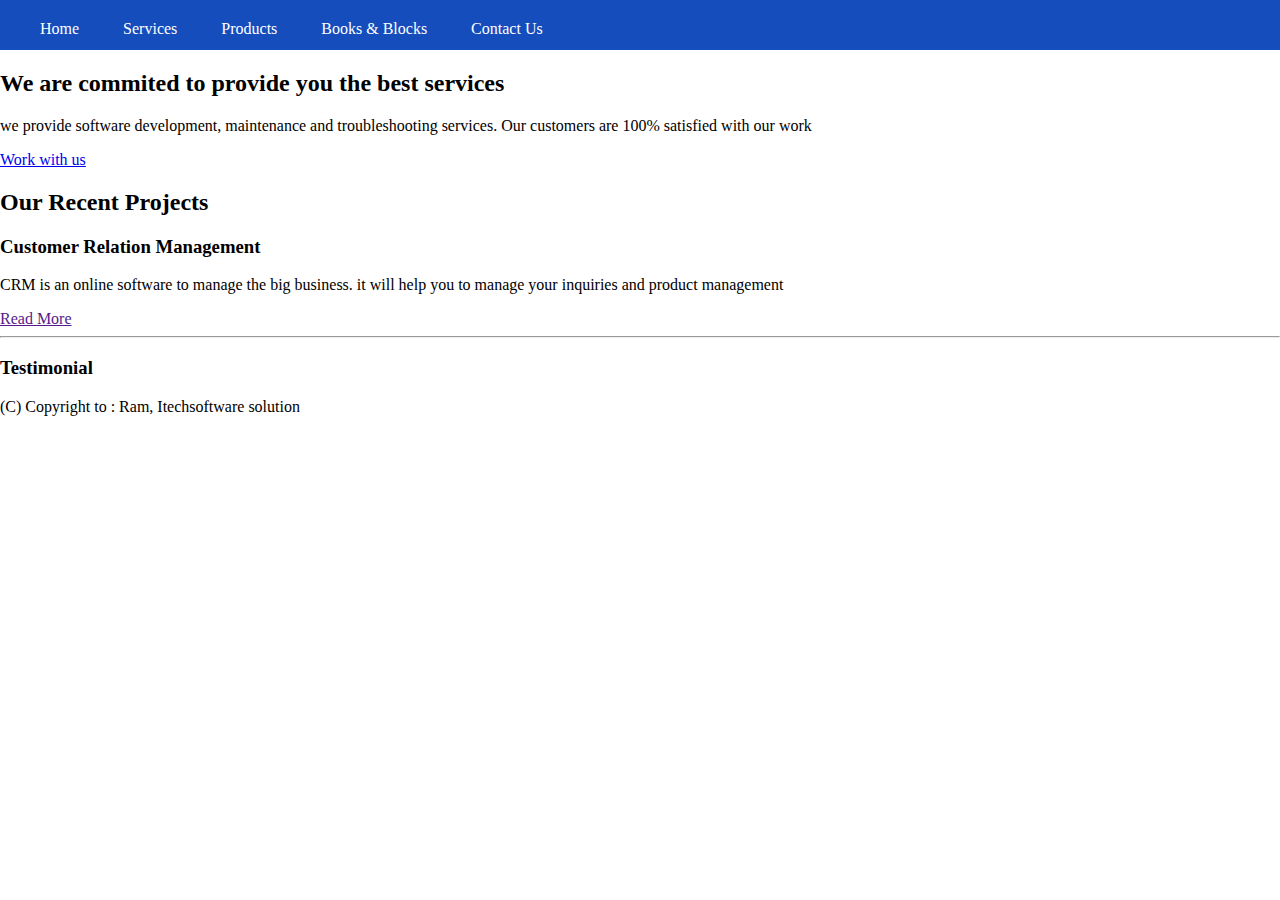
==== index.html @ 1d4f5ae7 "creating the css file" ====
<!DOCTYPE html>
<html lang="en">
  <head>
    <meta charset="UTF-8" />
    <meta http-equiv="X-UA-Compatible" content="IE=edge" />
    <meta name="viewport" content="width=device-width, initial-scale=1.0" />
    <link rel="stylesheet" href="css/style.css">
    <title>Customer Relation</title>
  </head>
  <body>
    <div class="nav-bar-container">
        
      <div class="nav-btn">
        
        <a href="#">Home</a>
        <a href="#">Services</a>
        <a href="#">Products</a>
        <a href="#">Books & Blocks</a>
        <a href="#">Contact Us</a>
      </div>
    </div>
    <div class="top-container">
        <h2 class="heading">
            We are commited to provide you the best services
        </h1>
        <p>we provide software development, maintenance and troubleshooting services. Our customers are 100% satisfied with our work</p>
        <a class="btn" href="mailto:email@email.com">Work with us</a>
    </div>
    <div class="middle-container">
        <h2 class="middle-heading">Our Recent Projects</h2>
        <div class="section-1">
            <h3>Customer Relation Management</h3>
            <p>CRM is an online software to manage the big business. it will help you to manage your inquiries and product management</p>
            <a class="section-anchor" href=""> Read More</a>
        </div>
        <div class="section-2"></div>
        <div class="section-3"></div>
        <div class="section-4"></div>
    </div>
    <hr>
    <div class="bottom-container">
        <h3>Testimonial</h3>
    </div>
    <div class="footer" >
        <footer>
            (C) Copyright to : Ram, Itechsoftware solution
        </footer>
    </div>
  </body>
</html>
---- css/style.css ----
body{
    margin: 0;;
}
.nav-bar-container{
    background-color: #154dbd;
    height: 50px;
  
    
    
}
.nav-btn{
    padding: 20px;

}
.nav-btn a{
    
    color: white;
    font-family: serif;
    margin: 10px ;
    padding: 10px;
    text-decoration: none;
    
}
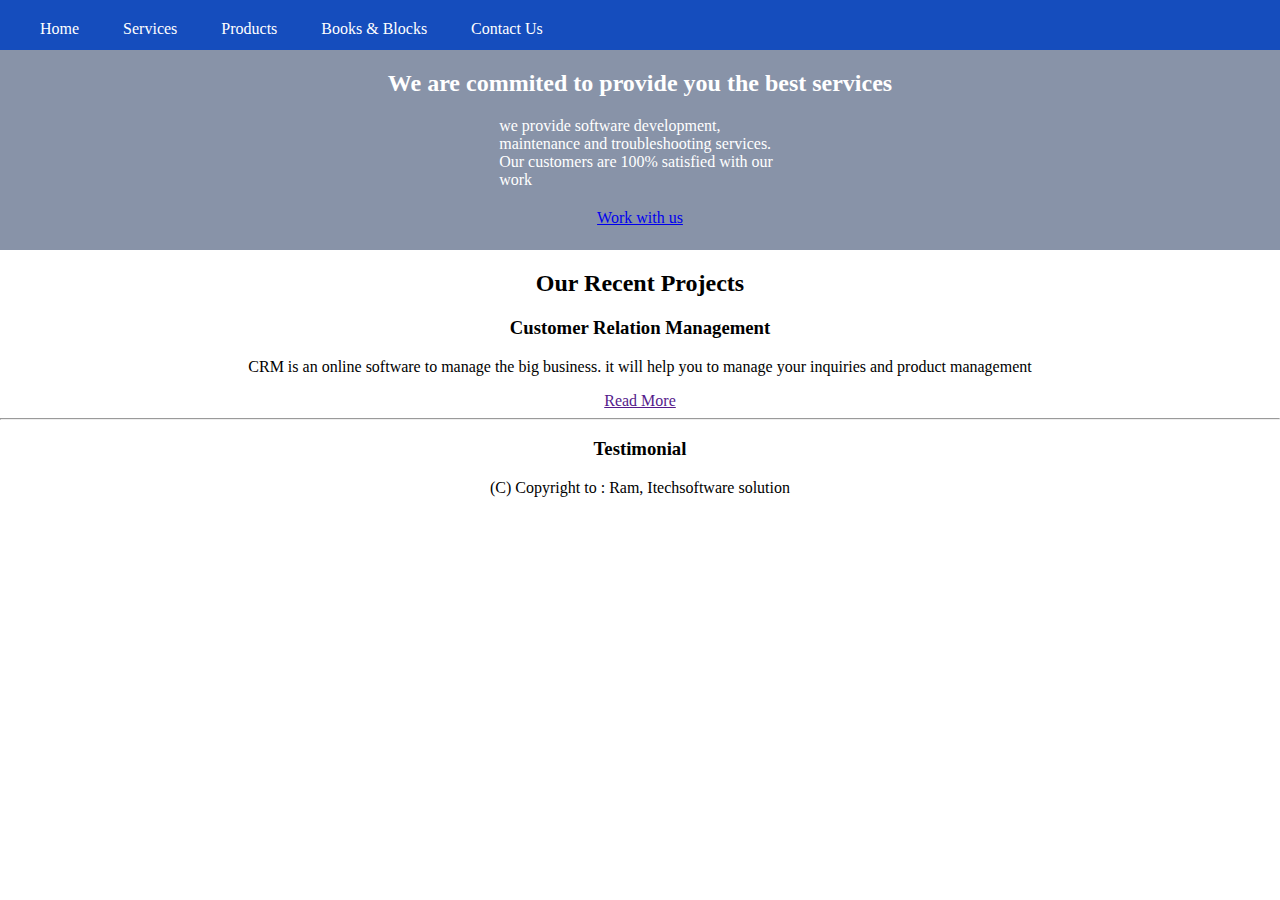
==== commit b6e766a4: "top container" ====
--- a/index.html
+++ b/index.html
@@ -23,7 +23,7 @@
         <h2 class="heading">
             We are commited to provide you the best services
         </h1>
-        <p>we provide software development, maintenance and troubleshooting services. Our customers are 100% satisfied with our work</p>
+        <p class="p1">we provide software development, maintenance and troubleshooting services. Our customers are 100% satisfied with our work</p>
         <a class="btn" href="mailto:email@email.com">Work with us</a>
     </div>
     <div class="middle-container">
--- a/css/style.css
+++ b/css/style.css
@@ -1,23 +1,39 @@
-body{
-    margin: 0;;
+body {
+  margin: 0;
+  text-align: center;
 }
-.nav-bar-container{
-    background-color: #154dbd;
-    height: 50px;
+
+.nav-bar-container {
+  background-color: #154dbd;
+  height: 50px;
+  text-align: left;
+}
+
+.nav-btn {
+  padding: 20px ;
   
-    
-    
 }
-.nav-btn{
+
+.nav-btn a {
+  color: white;
+  font-family: serif;
+  margin: 10px;
+  padding: 10px;
+  text-decoration: none;
+}
+
+.top-container{
+    background-color: #8893a8;
+    height: 200px;
+    color: white;
+}
+.heading{
+    margin: 0 auto;
+    padding-top: 20px;
+}
+.p1{
     padding: 20px;
-
-}
-.nav-btn a{
-    
-    color: white;
-    font-family: serif;
-    margin: 10px ;
-    padding: 10px;
-    text-decoration: none;
-    
-}
+    margin: auto;
+    width: 22%;
+    text-align: left;
+}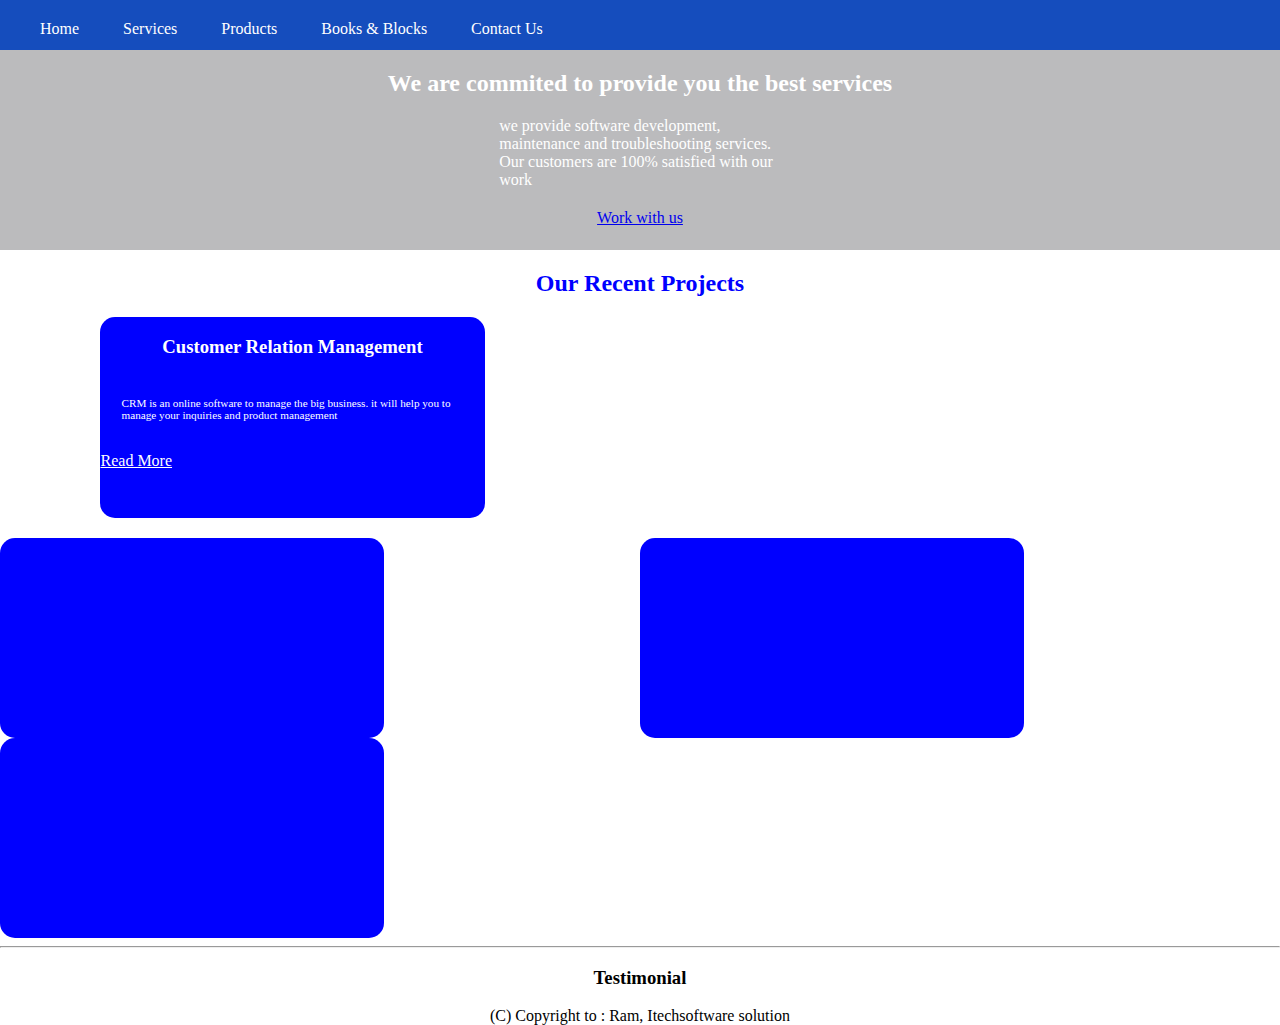
==== commit 7d50a106: "css" ====
--- a/index.html
+++ b/index.html
@@ -33,9 +33,15 @@
             <p>CRM is an online software to manage the big business. it will help you to manage your inquiries and product management</p>
             <a class="section-anchor" href=""> Read More</a>
         </div>
-        <div class="section-2"></div>
-        <div class="section-3"></div>
-        <div class="section-4"></div>
+        <div class="section-2">
+           
+        </div>
+        <div class="section-3">
+
+        </div>
+        <div class="section-4">
+
+        </div>
     </div>
     <hr>
     <div class="bottom-container">
--- a/css/style.css
+++ b/css/style.css
@@ -23,7 +23,7 @@
 }
 
 .top-container{
-    background-color: #8893a8;
+    background-color: #bbbbbd;
     height: 200px;
     color: white;
 }
@@ -36,4 +36,68 @@
     margin: auto;
     width: 22%;
     text-align: left;
+    
+}
+.middle-container{
+    position: relative;
+}
+
+.middle-heading{
+    color: blue;
+    text-align: center;
+   
+    
+}
+
+
+.section-1{
+    background-color: blue;
+    color: white;
+    width:30%;
+    height: 200px;
+    border-radius: 15px;
+    text-align: left;
+    padding: 0.5px ;
+    margin: 20px 100px;
+}
+.section-1 h3{
+    text-align: center;
+
+}
+.section-1 p{
+    font-size: 0.7rem;
+    margin-left: 1px;
+    padding: 20px;
+    
+}
+
+.section-1 a{
+    color: white;
+}
+
+.section-2{
+    background-color: blue;
+    color: white;
+    width:30%;
+    height: 200px;
+    border-radius: 15px;
+    display: inline-block;
+    position: absolute;
+    margin-right: 10px;
+}
+.section-3{
+    background-color: blue;
+    color: white;
+    width:30%;
+    height: 200px;
+    border-radius: 15px;
+    
+}
+.section-4{
+    background-color: blue;
+    color: white;
+    width:30%;
+    height: 200px;
+    border-radius: 15px;
+    
 }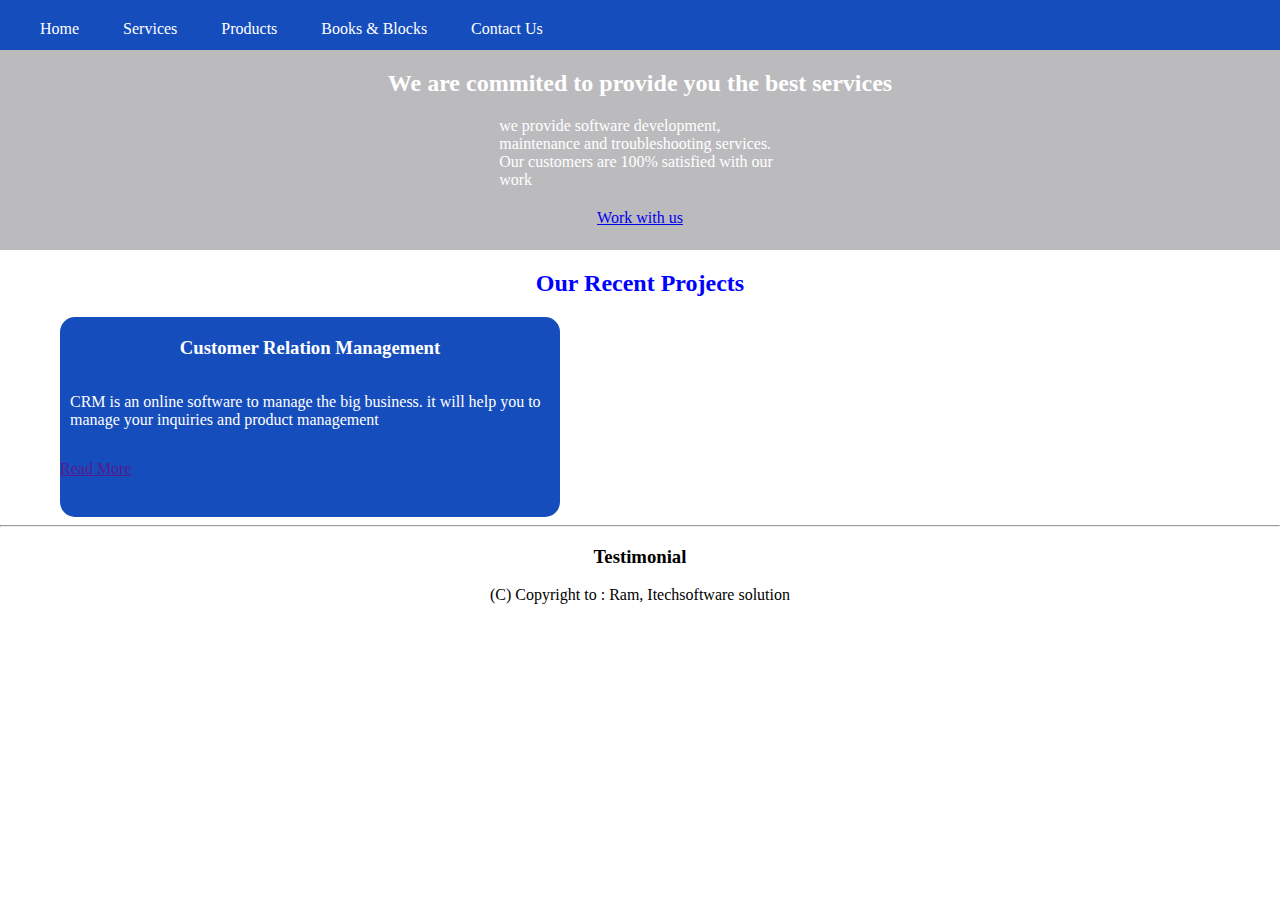
==== commit ee4b8df4: "css alternate" ====
--- a/index.html
+++ b/index.html
@@ -19,6 +19,8 @@
         <a href="#">Contact Us</a>
       </div>
     </div>
+
+    
     <div class="top-container">
         <h2 class="heading">
             We are commited to provide you the best services
@@ -26,6 +28,9 @@
         <p class="p1">we provide software development, maintenance and troubleshooting services. Our customers are 100% satisfied with our work</p>
         <a class="btn" href="mailto:email@email.com">Work with us</a>
     </div>
+
+
+    
     <div class="middle-container">
         <h2 class="middle-heading">Our Recent Projects</h2>
         <div class="section-1">
@@ -43,10 +48,14 @@
 
         </div>
     </div>
+
     <hr>
+
     <div class="bottom-container">
         <h3>Testimonial</h3>
     </div>
+
+
     <div class="footer" >
         <footer>
             (C) Copyright to : Ram, Itechsoftware solution
--- a/css/style.css
+++ b/css/style.css
@@ -1,12 +1,15 @@
 body {
   margin: 0;
   text-align: center;
+  position: relative;
+  
 }
 
 .nav-bar-container {
   background-color: #154dbd;
   height: 50px;
   text-align: left;
+  
 }
 
 .nav-btn {
@@ -38,66 +41,35 @@
     text-align: left;
     
 }
+ .middle-container{
+   background-color: white;
+   
+}
 .middle-container{
     position: relative;
 }
-
 .middle-heading{
     color: blue;
-    text-align: center;
-   
+}
+.section-1{
+    border-radius: 15px;
+    background-color: #154dbd;
+    color: white;
+    height: 200px;
+    width: 500px;
+    margin-left: 60px;
+    text-align: left;
     
-}
-
-
-.section-1{
-    background-color: blue;
-    color: white;
-    width:30%;
-    height: 200px;
-    border-radius: 15px;
-    text-align: left;
-    padding: 0.5px ;
-    margin: 20px 100px;
 }
 .section-1 h3{
     text-align: center;
-
+    padding-top: 20px;
 }
-.section-1 p{
-    font-size: 0.7rem;
-    margin-left: 1px;
-    padding: 20px;
-    
+.section-1 p {
+    width: 500px;
+    padding: 15px 10px;
 }
-
-.section-1 a{
-    color: white;
-}
-
+   
 .section-2{
-    background-color: blue;
-    color: white;
-    width:30%;
-    height: 200px;
-    border-radius: 15px;
-    display: inline-block;
-    position: absolute;
-    margin-right: 10px;
-}
-.section-3{
-    background-color: blue;
-    color: white;
-    width:30%;
-    height: 200px;
-    border-radius: 15px;
-    
-}
-.section-4{
-    background-color: blue;
-    color: white;
-    width:30%;
-    height: 200px;
-    border-radius: 15px;
     
 }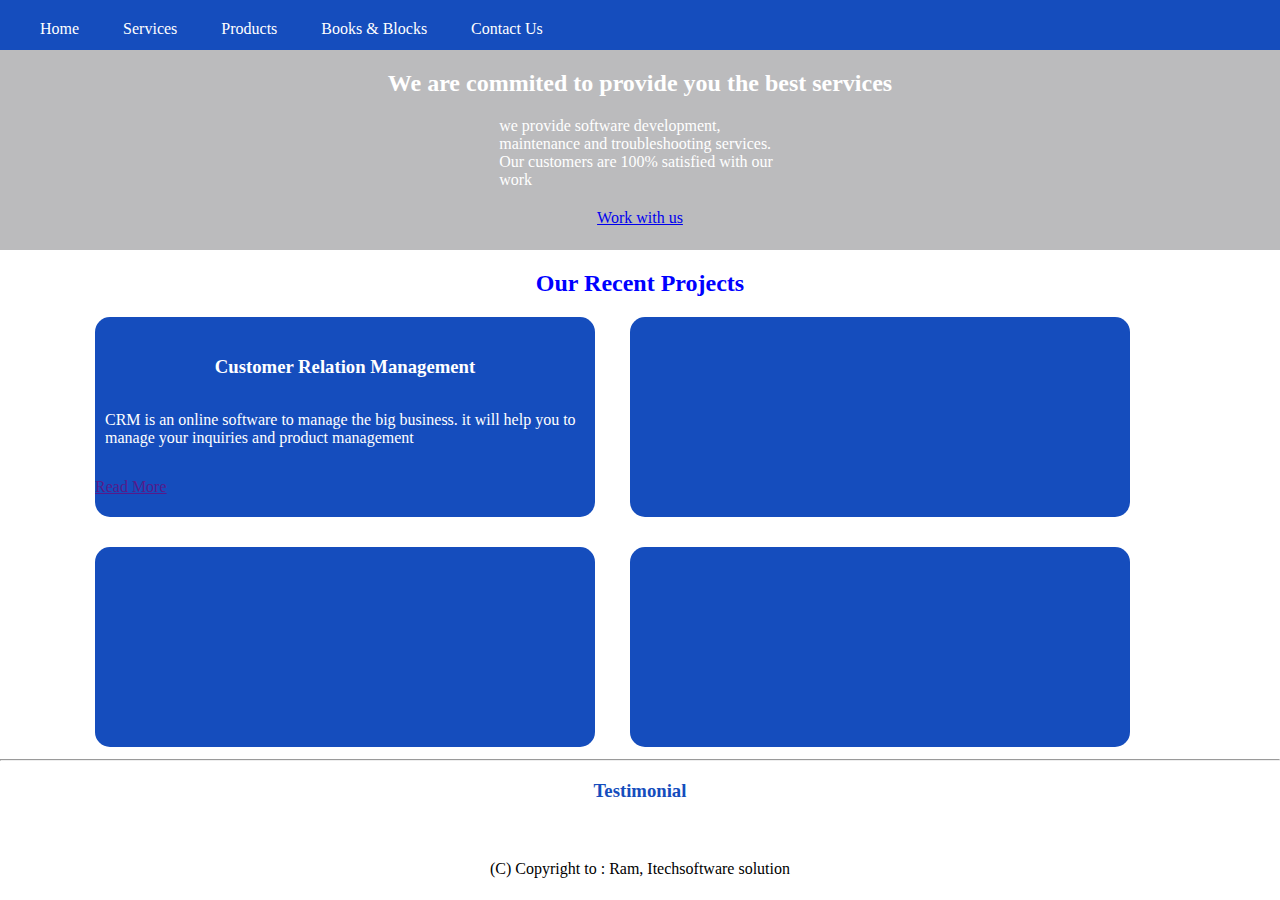
==== commit e2762451: "middle-container complete" ====
--- a/index.html
+++ b/index.html
@@ -54,6 +54,12 @@
     <div class="bottom-container">
         <h3>Testimonial</h3>
     </div>
+    <div class="test-container-1">
+
+    </div>
+    <div class="test-container-2">
+
+    </div>
 
 
     <div class="footer" >
--- a/css/style.css
+++ b/css/style.css
@@ -59,6 +59,7 @@
     width: 500px;
     margin-left: 60px;
     text-align: left;
+    display: inline-block;
     
 }
 .section-1 h3{
@@ -71,5 +72,40 @@
 }
    
 .section-2{
+    border-radius: 15px;
+    background-color: #154dbd;
+    height: 200px;
+    width: 500px;
+    float: right;
+    margin-right: 150px;
+}
+
+.section-3{
+    border-radius: 15px;
+    background-color: #154dbd;
+    height: 200px;
+    width: 500px;
+    margin-left: 60px;
+    margin-top: 30px;
+    display: inline-block;
+
+}
+.section-4{
+    border-radius: 15px;
+    background-color: #154dbd;
+    height: 200px;
+    width: 500px;
+    float: right;
+    margin-right: 150px;
+    margin-top: 30px;
+}
+.bottom-container{
+    position: relative;
+}
+.bottom-container h3{
+    color: #154dbd;
+}
+.test-container-1{
+    height: 40px;
     
 }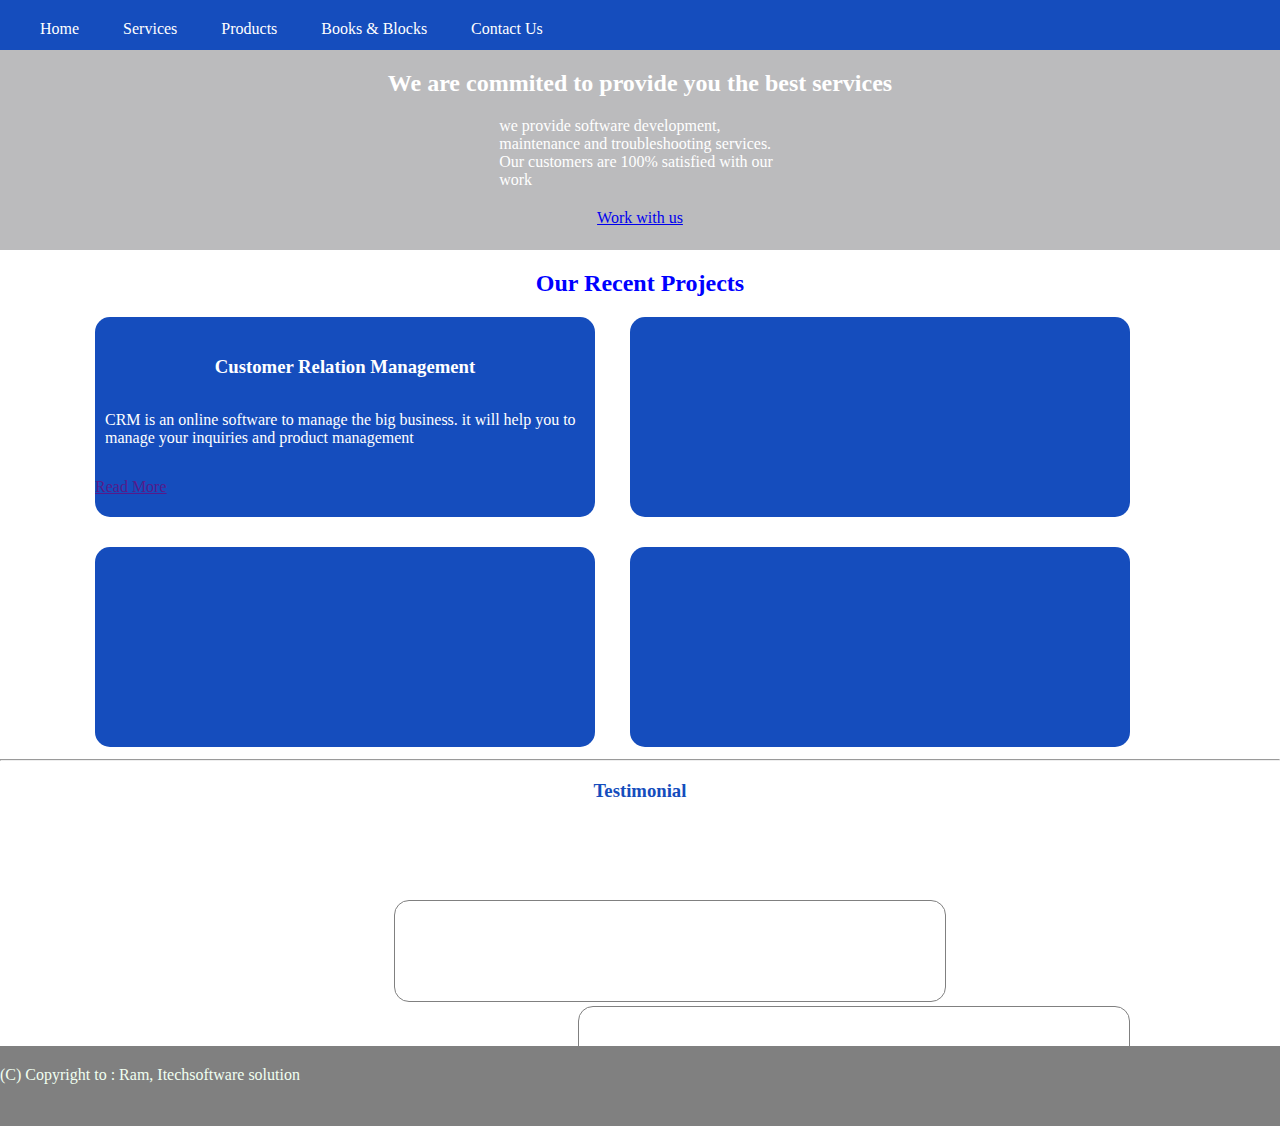
==== commit c4501187: "final trial" ====
--- a/index.html
+++ b/index.html
@@ -64,7 +64,7 @@
 
     <div class="footer" >
         <footer>
-            (C) Copyright to : Ram, Itechsoftware solution
+            <p>(C) Copyright to : Ram, Itechsoftware solution</p> 
         </footer>
     </div>
   </body>
--- a/css/style.css
+++ b/css/style.css
@@ -104,8 +104,31 @@
 }
 .bottom-container h3{
     color: #154dbd;
+    padding-bottom: 80px;
 }
 .test-container-1{
-    height: 40px;
-    
+    height: 100px;
+    width: 550px;
+    border: 1px solid grey;
+    border-radius: 15px;
+    margin-left: 60px;
+    display: inline-block;
+}
+.test-container-2{
+    height: 100px;
+    width: 550px;
+    border: 1px solid grey;
+    border-radius: 15px;
+    float: right;
+    margin-right: 150px;
+}
+.footer{
+    margin-top: 40px;
+    background-color: grey;
+    height: 80px;
+    text-align: left;
+    color:honeydew; 
+}
+.footer p{
+    padding-top: 20px;
 }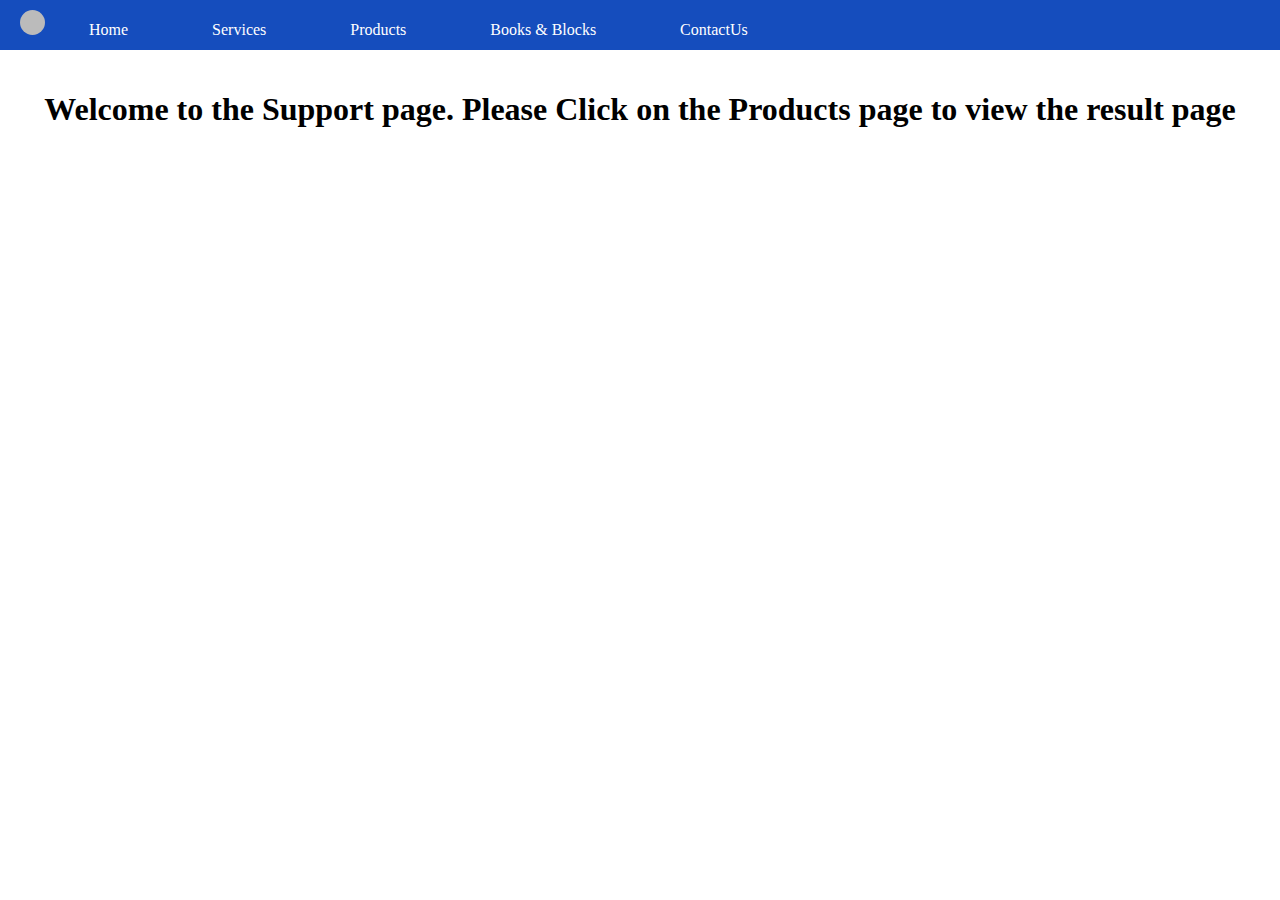
==== commit 73b8b029: "comments added" ====
--- a/index.html
+++ b/index.html
@@ -1,71 +1,27 @@
 <!DOCTYPE html>
 <html lang="en">
-  <head>
-    <meta charset="UTF-8" />
-    <meta http-equiv="X-UA-Compatible" content="IE=edge" />
-    <meta name="viewport" content="width=device-width, initial-scale=1.0" />
-    <link rel="stylesheet" href="css/style.css">
-    <title>Customer Relation</title>
-  </head>
-  <body>
-    <div class="nav-bar-container">
-        
-      <div class="nav-btn">
-        
-        <a href="#">Home</a>
-        <a href="#">Services</a>
-        <a href="#">Products</a>
-        <a href="#">Books & Blocks</a>
-        <a href="#">Contact Us</a>
-      </div>
+<head>
+  <meta charset="UTF-8">
+  <meta http-equiv="X-UA-Compatible" content="IE=edge">
+  <meta name="viewport" content="width=device-width, initial-scale=1.0">
+  <link rel="stylesheet" href="css/style.css">
+  <title>Customer Relation</title>
+</head>
+<body>
+   <!-- This page is just to provide fuctionality to nav bar elements -->
+  <div class="nav-bar-container">
+        <!-- nav bar elements -->
+    <div class="nav-btn">
+      <span class="dot"></span>
+      <a href="index.html">Home</a>
+      <a href="index.html">Services</a>
+      <a href="product.html">Products</a>
+      <a href="index.html">Books & Blocks</a>
+      <a href="index.html">ContactUs</a>
     </div>
-
-    
-    <div class="top-container">
-        <h2 class="heading">
-            We are commited to provide you the best services
-        </h1>
-        <p class="p1">we provide software development, maintenance and troubleshooting services. Our customers are 100% satisfied with our work</p>
-        <a class="btn" href="mailto:email@email.com">Work with us</a>
-    </div>
-
-
-    
-    <div class="middle-container">
-        <h2 class="middle-heading">Our Recent Projects</h2>
-        <div class="section-1">
-            <h3>Customer Relation Management</h3>
-            <p>CRM is an online software to manage the big business. it will help you to manage your inquiries and product management</p>
-            <a class="section-anchor" href=""> Read More</a>
-        </div>
-        <div class="section-2">
-           
-        </div>
-        <div class="section-3">
-
-        </div>
-        <div class="section-4">
-
-        </div>
-    </div>
-
-    <hr>
-
-    <div class="bottom-container">
-        <h3>Testimonial</h3>
-    </div>
-    <div class="test-container-1">
-
-    </div>
-    <div class="test-container-2">
-
-    </div>
-
-
-    <div class="footer" >
-        <footer>
-            <p>(C) Copyright to : Ram, Itechsoftware solution</p> 
-        </footer>
-    </div>
-  </body>
-</html>
+  </div>
+  <div class="heading">
+    <h1>Welcome to the Support page. Please Click on the Products page to view the result page</h1>
+  </div>
+</body>
+</html>--- a/css/style.css
+++ b/css/style.css
@@ -2,133 +2,193 @@
   margin: 0;
   text-align: center;
   position: relative;
-  
 }
-
+/* circle in nav bar */
+.dot {
+  height: 25px;
+  width: 25px;
+  background-color: #bbb;
+  border-radius: 50%;
+  display: inline-block;
+}
+/* navigation bar container */
 .nav-bar-container {
   background-color: #154dbd;
   height: 50px;
   text-align: left;
-  
 }
 
 .nav-btn {
-  padding: 20px ;
-  
+  padding: 10px 20px;
 }
-
+.nav-btn :hover {
+  color: rgb(226, 66, 66);
+}
+.nav-btn :active {
+  color: #e3fadc;
+}
+/* .nav-btn :visited{
+  color: purple;
+} */
 .nav-btn a {
   color: white;
   font-family: serif;
-  margin: 10px;
+  margin: 20px;
+  padding: 10px 20px;
+  text-decoration: none;
+}
+/* first section */
+.top-container {
+  background-color: #bbbbbd;
+  height: 250px;
+  color: white;
+}
+.heading {
+  margin: 0 auto;
+  padding-top: 20px;
+}
+.p1 {
+  padding: 20px;
+  margin: auto;
+  width: 22%;
+  text-align: left;
+}
+/* middle container */
+.middle-container {
+  background-color: white;
+}
+.middle-container {
+  position: relative;
+}
+.middle-heading {
+  color: blue;
+}
+/* container positioning */
+.section-1 {
+  border-radius: 15px;
+  background-color: #154dbd;
+  color: white;
+  height: 200px;
+  width: 500px;
+  margin-left: 60px;
+  text-align: left;
+  display: inline-block;
+}
+.section-1 h3 {
+  text-align: center;
+ 
+}
+.section-1 p {
+  width: 500px;
   padding: 10px;
+}
+
+.section-2 {
+  border-radius: 15px;
+  background-color: #154dbd;
+  height: 200px;
+  width: 500px;
+  float: right;
+  margin-right: 150px;
+}
+
+.section-3 {
+  border-radius: 15px;
+  background-color: #154dbd;
+  height: 200px;
+  width: 500px;
+  margin-left: 60px;
+  margin-top: 30px;
+  display: inline-block;
+}
+.section-4 {
+  border-radius: 15px;
+  background-color: #154dbd;
+  height: 200px;
+  width: 500px;
+  float: right;
+  margin-right: 150px;
+  margin-top: 30px;
+}
+/* testimonial container */
+.bottom-container {
+  position: relative;
+}
+.bottom-container h3 {
+  color: #154dbd;
+  padding-bottom: 80px;
+}
+.test-container-1 {
+  height: 100px;
+  width: 550px;
+  border: 1px solid rgb(128, 128, 128, 0.4);
+  border-radius: 15px;
+  margin-left: 60px;
+  display: inline-block;
+}
+.test-container-2 {
+  height: 100px;
+  width: 550px;
+  border: 1px solid rgb(128, 128, 128, 0.4);
+  border-radius: 15px;
+  float: right;
+  margin-right: 150px;
+}
+
+.dot-test {
+  border: 0.5px solid rgb(0, 0, 0, 0.3);
+  border-radius: 50%;
+  display: inline-block;
+  margin-right: 480px;
+  margin-top: 7px;
+  width: 45px;
+  height: 45px;
+}
+/* footer section */
+
+.footer {
+  margin-top: 40px;
+  background-color: grey;
+  height: 80px;
+  text-align: left;
+  color: honeydew;
+}
+.footer p {
+  padding: 20px;
+  font-weight: 700;
+}
+
+/* Work with us button  */
+.btn {
+  top: 40px;
+  background: #3e74e0;
+  border-radius: 16px;
+  font-family: Georgia;
+  color: #ffffff;
+  font-size: 20px;
+  padding: 10px 20px 10px 20px;
+  text-decoration: none;
+  position: relative;
+  margin-top: 100px;
+}
+
+.btn:hover {
+  background: #3cb0fd;
+  text-decoration: none;
+}
+/* read more button */
+.section-anchor {
+  margin-left: 10px;
+  border-radius: 5px;
+  font-family: Georgia;
+  color: #ffffff;
+  font-size: 15px;
+  background: #fc0000;
+  padding: 7px 8px 7px 8px;
   text-decoration: none;
 }
 
-.top-container{
-    background-color: #bbbbbd;
-    height: 200px;
-    color: white;
+.section-anchor:hover {
+  background: #fcaf3c;
+  text-decoration: none;
 }
-.heading{
-    margin: 0 auto;
-    padding-top: 20px;
-}
-.p1{
-    padding: 20px;
-    margin: auto;
-    width: 22%;
-    text-align: left;
-    
-}
- .middle-container{
-   background-color: white;
-   
-}
-.middle-container{
-    position: relative;
-}
-.middle-heading{
-    color: blue;
-}
-.section-1{
-    border-radius: 15px;
-    background-color: #154dbd;
-    color: white;
-    height: 200px;
-    width: 500px;
-    margin-left: 60px;
-    text-align: left;
-    display: inline-block;
-    
-}
-.section-1 h3{
-    text-align: center;
-    padding-top: 20px;
-}
-.section-1 p {
-    width: 500px;
-    padding: 15px 10px;
-}
-   
-.section-2{
-    border-radius: 15px;
-    background-color: #154dbd;
-    height: 200px;
-    width: 500px;
-    float: right;
-    margin-right: 150px;
-}
-
-.section-3{
-    border-radius: 15px;
-    background-color: #154dbd;
-    height: 200px;
-    width: 500px;
-    margin-left: 60px;
-    margin-top: 30px;
-    display: inline-block;
-
-}
-.section-4{
-    border-radius: 15px;
-    background-color: #154dbd;
-    height: 200px;
-    width: 500px;
-    float: right;
-    margin-right: 150px;
-    margin-top: 30px;
-}
-.bottom-container{
-    position: relative;
-}
-.bottom-container h3{
-    color: #154dbd;
-    padding-bottom: 80px;
-}
-.test-container-1{
-    height: 100px;
-    width: 550px;
-    border: 1px solid grey;
-    border-radius: 15px;
-    margin-left: 60px;
-    display: inline-block;
-}
-.test-container-2{
-    height: 100px;
-    width: 550px;
-    border: 1px solid grey;
-    border-radius: 15px;
-    float: right;
-    margin-right: 150px;
-}
-.footer{
-    margin-top: 40px;
-    background-color: grey;
-    height: 80px;
-    text-align: left;
-    color:honeydew; 
-}
-.footer p{
-    padding-top: 20px;
-}